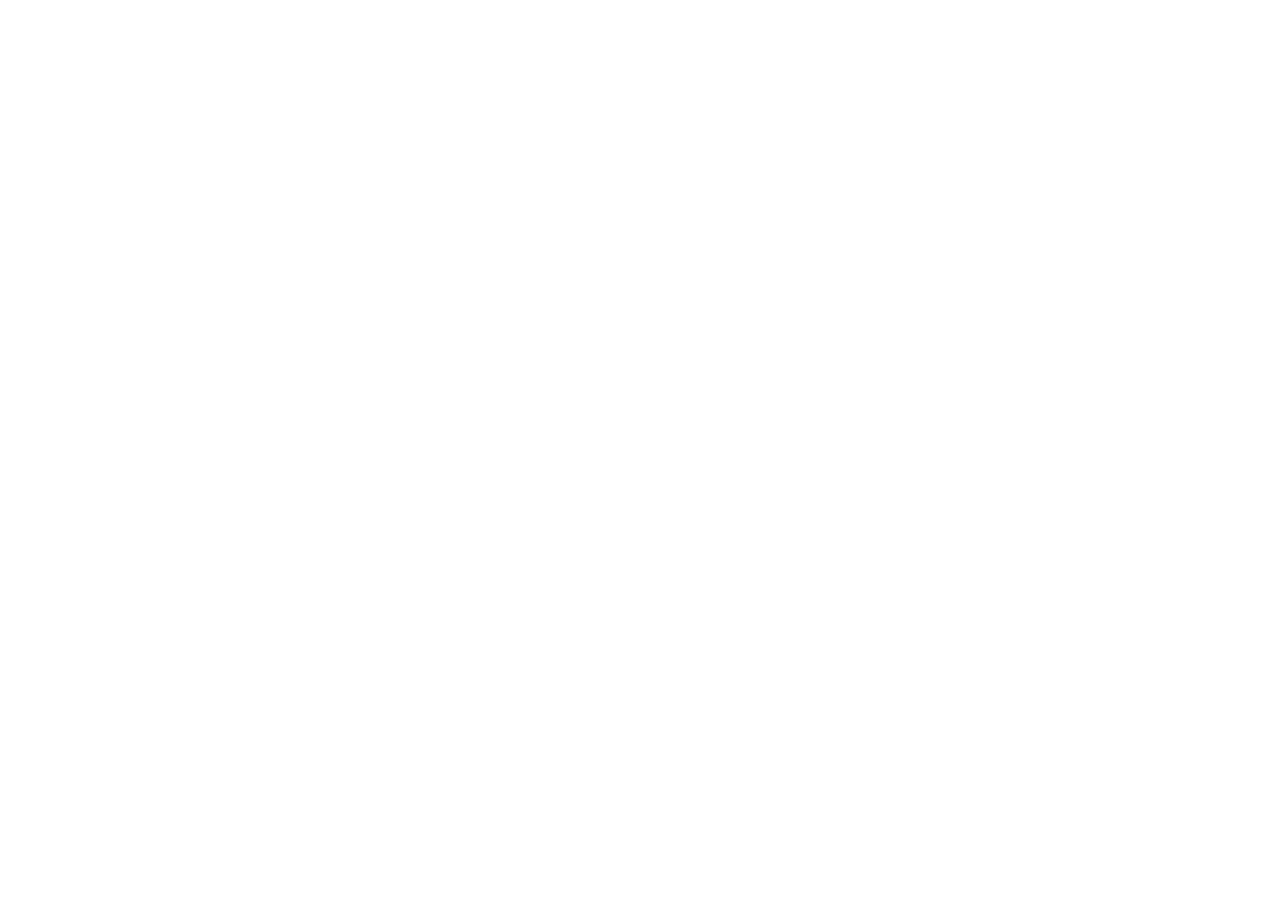
==== src/d3leafletExample.html @ fdc5f975 "Added some simple amp examples" ====
<!DOCTYPE html>
<html lang="en">
<head>
    <script src="../node_modules/d3/d3.js"></script>
    <script src="../node_modules/leaflet/dist/leaflet.js"></script>

    <link rel="stylesheet" href="../node_modules/leaflet/dist/leaflet.css">
    <link rel="stylesheet" href="styles/css/worldMapBase.css">
    <meta charset="UTF-8">
    <title>D3 + Leaflet Complex Example</title>
</head>
<body>

    <div id="map"></div>
    <script>

        //Init Map
        var map = new L.Map('map', {center: [37.8, -96.9], zoom: 4})
                .addLayer(new L.TileLayer('http://{s}.tile.openstreetmap.org/{z}/{x}/{y}.png'));
//        var map = L.Map("map", {center: [37.8,-96.9], zoom:4})
//                .addLayer(new L.TileLayer("http://{s}.tile.openstreetmap.org/{z}/{x}/{y}.png"));
//        var map = new L.Map("map", {center: [37.8, -96.9], zoom: 4})
//                .addLayer(new L.TileLayer("http://{s}.tile.openstreetmap.org/{z}/{x}/{y}.png"));

        var svg;
        svg = d3.select(map.getPanes().overlayPane)
                .append('svg');

        var g = svg.append('g')
                .classed('leaflet-zoom-hide', true);

        d3.json('resources/us-states.json', function(error, collection) {
            if(error) throw error;
        });

        function projectPoint(x,y) {
            var point = map.latLngToLayerPoint(new L.LatLng(y,x));
            this.stream.point(point.x, point.y);
        }

        var transform = d3.geo.transform({point: projectPoint}),
                path = d3.geo.path().projection(transform);

        var feature = g.selectAll('path')
                .data(collection.features)
                .enter()
                .append('path');

        feature.attr('d', path);

        var bounds = paths.bounds(collecition),
                topLeft = bounds[0],
                bottomRight = bounds[1];

        svg.attr('width', bottomRight[0] - topLeft[0])
                .attr('height', bottomRight[1] - topLeft[1])
                .style('left', topLeft[0] + 'px')
                .style('top', topLeft[1] + 'px');

        g.attr('transform', 'translate(' + -topLeft[0] + ',' + -topLeft[1] + ')');
    </script>

</body>
</html>
---- src/styles/css/worldMapBase.css ----
path {
    stroke: white;
    stroke-width: 1px;
    fill:black;
}

#map {
    width: 960px;
    height: 500px;
}
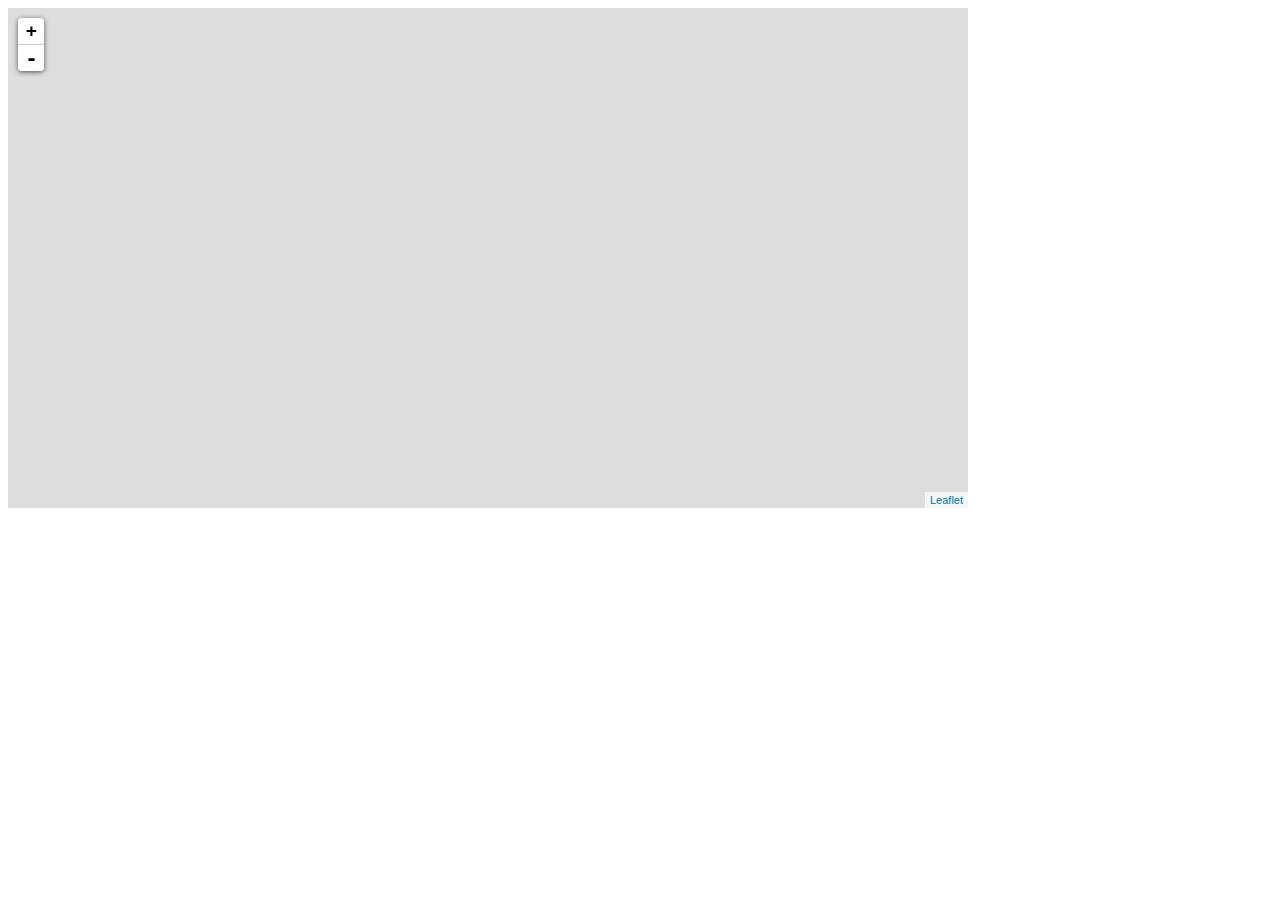
==== commit 811674ad: "Added some simple map examples" ====
--- a/src/d3leafletExample.html
+++ b/src/d3leafletExample.html
@@ -29,7 +29,7 @@
         var g = svg.append('g')
                 .classed('leaflet-zoom-hide', true);
 
-        d3.json('resources/us-states.json', function(error, collection) {
+        d3.json('resources/us-states.json', function(error,  collection) {
             if(error) throw error;
         });
 
--- a/node_modules/leaflet/dist/leaflet.css
+++ b/node_modules/leaflet/dist/leaflet.css
@@ -0,0 +1,479 @@
+/* required styles */
+
+.leaflet-map-pane,
+.leaflet-tile,
+.leaflet-marker-icon,
+.leaflet-marker-shadow,
+.leaflet-tile-pane,
+.leaflet-tile-container,
+.leaflet-overlay-pane,
+.leaflet-shadow-pane,
+.leaflet-marker-pane,
+.leaflet-popup-pane,
+.leaflet-overlay-pane svg,
+.leaflet-zoom-box,
+.leaflet-image-layer,
+.leaflet-layer {
+	position: absolute;
+	left: 0;
+	top: 0;
+	}
+.leaflet-container {
+	overflow: hidden;
+	-ms-touch-action: none;
+	touch-action: none;
+	}
+.leaflet-tile,
+.leaflet-marker-icon,
+.leaflet-marker-shadow {
+	-webkit-user-select: none;
+	   -moz-user-select: none;
+	        user-select: none;
+	-webkit-user-drag: none;
+	}
+.leaflet-marker-icon,
+.leaflet-marker-shadow {
+	display: block;
+	}
+/* map is broken in FF if you have max-width: 100% on tiles */
+.leaflet-container img {
+	max-width: none !important;
+	}
+/* stupid Android 2 doesn't understand "max-width: none" properly */
+.leaflet-container img.leaflet-image-layer {
+	max-width: 15000px !important;
+	}
+.leaflet-tile {
+	filter: inherit;
+	visibility: hidden;
+	}
+.leaflet-tile-loaded {
+	visibility: inherit;
+	}
+.leaflet-zoom-box {
+	width: 0;
+	height: 0;
+	}
+/* workaround for https://bugzilla.mozilla.org/show_bug.cgi?id=888319 */
+.leaflet-overlay-pane svg {
+	-moz-user-select: none;
+	}
+
+.leaflet-tile-pane    { z-index: 2; }
+.leaflet-objects-pane { z-index: 3; }
+.leaflet-overlay-pane { z-index: 4; }
+.leaflet-shadow-pane  { z-index: 5; }
+.leaflet-marker-pane  { z-index: 6; }
+.leaflet-popup-pane   { z-index: 7; }
+
+.leaflet-vml-shape {
+	width: 1px;
+	height: 1px;
+	}
+.lvml {
+	behavior: url(#default#VML);
+	display: inline-block;
+	position: absolute;
+	}
+
+
+/* control positioning */
+
+.leaflet-control {
+	position: relative;
+	z-index: 7;
+	pointer-events: auto;
+	}
+.leaflet-top,
+.leaflet-bottom {
+	position: absolute;
+	z-index: 1000;
+	pointer-events: none;
+	}
+.leaflet-top {
+	top: 0;
+	}
+.leaflet-right {
+	right: 0;
+	}
+.leaflet-bottom {
+	bottom: 0;
+	}
+.leaflet-left {
+	left: 0;
+	}
+.leaflet-control {
+	float: left;
+	clear: both;
+	}
+.leaflet-right .leaflet-control {
+	float: right;
+	}
+.leaflet-top .leaflet-control {
+	margin-top: 10px;
+	}
+.leaflet-bottom .leaflet-control {
+	margin-bottom: 10px;
+	}
+.leaflet-left .leaflet-control {
+	margin-left: 10px;
+	}
+.leaflet-right .leaflet-control {
+	margin-right: 10px;
+	}
+
+
+/* zoom and fade animations */
+
+.leaflet-fade-anim .leaflet-tile,
+.leaflet-fade-anim .leaflet-popup {
+	opacity: 0;
+	-webkit-transition: opacity 0.2s linear;
+	   -moz-transition: opacity 0.2s linear;
+	     -o-transition: opacity 0.2s linear;
+	        transition: opacity 0.2s linear;
+	}
+.leaflet-fade-anim .leaflet-tile-loaded,
+.leaflet-fade-anim .leaflet-map-pane .leaflet-popup {
+	opacity: 1;
+	}
+
+.leaflet-zoom-anim .leaflet-zoom-animated {
+	-webkit-transition: -webkit-transform 0.25s cubic-bezier(0,0,0.25,1);
+	   -moz-transition:    -moz-transform 0.25s cubic-bezier(0,0,0.25,1);
+	     -o-transition:      -o-transform 0.25s cubic-bezier(0,0,0.25,1);
+	        transition:         transform 0.25s cubic-bezier(0,0,0.25,1);
+	}
+.leaflet-zoom-anim .leaflet-tile,
+.leaflet-pan-anim .leaflet-tile,
+.leaflet-touching .leaflet-zoom-animated {
+	-webkit-transition: none;
+	   -moz-transition: none;
+	     -o-transition: none;
+	        transition: none;
+	}
+
+.leaflet-zoom-anim .leaflet-zoom-hide {
+	visibility: hidden;
+	}
+
+
+/* cursors */
+
+.leaflet-clickable {
+	cursor: pointer;
+	}
+.leaflet-container {
+	cursor: -webkit-grab;
+	cursor:    -moz-grab;
+	}
+.leaflet-popup-pane,
+.leaflet-control {
+	cursor: auto;
+	}
+.leaflet-dragging .leaflet-container,
+.leaflet-dragging .leaflet-clickable {
+	cursor: move;
+	cursor: -webkit-grabbing;
+	cursor:    -moz-grabbing;
+	}
+
+
+/* visual tweaks */
+
+.leaflet-container {
+	background: #ddd;
+	outline: 0;
+	}
+.leaflet-container a {
+	color: #0078A8;
+	}
+.leaflet-container a.leaflet-active {
+	outline: 2px solid orange;
+	}
+.leaflet-zoom-box {
+	border: 2px dotted #38f;
+	background: rgba(255,255,255,0.5);
+	}
+
+
+/* general typography */
+.leaflet-container {
+	font: 12px/1.5 "Helvetica Neue", Arial, Helvetica, sans-serif;
+	}
+
+
+/* general toolbar styles */
+
+.leaflet-bar {
+	box-shadow: 0 1px 5px rgba(0,0,0,0.65);
+	border-radius: 4px;
+	}
+.leaflet-bar a,
+.leaflet-bar a:hover {
+	background-color: #fff;
+	border-bottom: 1px solid #ccc;
+	width: 26px;
+	height: 26px;
+	line-height: 26px;
+	display: block;
+	text-align: center;
+	text-decoration: none;
+	color: black;
+	}
+.leaflet-bar a,
+.leaflet-control-layers-toggle {
+	background-position: 50% 50%;
+	background-repeat: no-repeat;
+	display: block;
+	}
+.leaflet-bar a:hover {
+	background-color: #f4f4f4;
+	}
+.leaflet-bar a:first-child {
+	border-top-left-radius: 4px;
+	border-top-right-radius: 4px;
+	}
+.leaflet-bar a:last-child {
+	border-bottom-left-radius: 4px;
+	border-bottom-right-radius: 4px;
+	border-bottom: none;
+	}
+.leaflet-bar a.leaflet-disabled {
+	cursor: default;
+	background-color: #f4f4f4;
+	color: #bbb;
+	}
+
+.leaflet-touch .leaflet-bar a {
+	width: 30px;
+	height: 30px;
+	line-height: 30px;
+	}
+
+
+/* zoom control */
+
+.leaflet-control-zoom-in,
+.leaflet-control-zoom-out {
+	font: bold 18px 'Lucida Console', Monaco, monospace;
+	text-indent: 1px;
+	}
+.leaflet-control-zoom-out {
+	font-size: 20px;
+	}
+
+.leaflet-touch .leaflet-control-zoom-in {
+	font-size: 22px;
+	}
+.leaflet-touch .leaflet-control-zoom-out {
+	font-size: 24px;
+	}
+
+
+/* layers control */
+
+.leaflet-control-layers {
+	box-shadow: 0 1px 5px rgba(0,0,0,0.4);
+	background: #fff;
+	border-radius: 5px;
+	}
+.leaflet-control-layers-toggle {
+	background-image: url(images/layers.png);
+	width: 36px;
+	height: 36px;
+	}
+.leaflet-retina .leaflet-control-layers-toggle {
+	background-image: url(images/layers-2x.png);
+	background-size: 26px 26px;
+	}
+.leaflet-touch .leaflet-control-layers-toggle {
+	width: 44px;
+	height: 44px;
+	}
+.leaflet-control-layers .leaflet-control-layers-list,
+.leaflet-control-layers-expanded .leaflet-control-layers-toggle {
+	display: none;
+	}
+.leaflet-control-layers-expanded .leaflet-control-layers-list {
+	display: block;
+	position: relative;
+	}
+.leaflet-control-layers-expanded {
+	padding: 6px 10px 6px 6px;
+	color: #333;
+	background: #fff;
+	}
+.leaflet-control-layers-selector {
+	margin-top: 2px;
+	position: relative;
+	top: 1px;
+	}
+.leaflet-control-layers label {
+	display: block;
+	}
+.leaflet-control-layers-separator {
+	height: 0;
+	border-top: 1px solid #ddd;
+	margin: 5px -10px 5px -6px;
+	}
+
+
+/* attribution and scale controls */
+
+.leaflet-container .leaflet-control-attribution {
+	background: #fff;
+	background: rgba(255, 255, 255, 0.7);
+	margin: 0;
+	}
+.leaflet-control-attribution,
+.leaflet-control-scale-line {
+	padding: 0 5px;
+	color: #333;
+	}
+.leaflet-control-attribution a {
+	text-decoration: none;
+	}
+.leaflet-control-attribution a:hover {
+	text-decoration: underline;
+	}
+.leaflet-container .leaflet-control-attribution,
+.leaflet-container .leaflet-control-scale {
+	font-size: 11px;
+	}
+.leaflet-left .leaflet-control-scale {
+	margin-left: 5px;
+	}
+.leaflet-bottom .leaflet-control-scale {
+	margin-bottom: 5px;
+	}
+.leaflet-control-scale-line {
+	border: 2px solid #777;
+	border-top: none;
+	line-height: 1.1;
+	padding: 2px 5px 1px;
+	font-size: 11px;
+	white-space: nowrap;
+	overflow: hidden;
+	-moz-box-sizing: content-box;
+	     box-sizing: content-box;
+
+	background: #fff;
+	background: rgba(255, 255, 255, 0.5);
+	}
+.leaflet-control-scale-line:not(:first-child) {
+	border-top: 2px solid #777;
+	border-bottom: none;
+	margin-top: -2px;
+	}
+.leaflet-control-scale-line:not(:first-child):not(:last-child) {
+	border-bottom: 2px solid #777;
+	}
+
+.leaflet-touch .leaflet-control-attribution,
+.leaflet-touch .leaflet-control-layers,
+.leaflet-touch .leaflet-bar {
+	box-shadow: none;
+	}
+.leaflet-touch .leaflet-control-layers,
+.leaflet-touch .leaflet-bar {
+	border: 2px solid rgba(0,0,0,0.2);
+	background-clip: padding-box;
+	}
+
+
+/* popup */
+
+.leaflet-popup {
+	position: absolute;
+	text-align: center;
+	}
+.leaflet-popup-content-wrapper {
+	padding: 1px;
+	text-align: left;
+	border-radius: 12px;
+	}
+.leaflet-popup-content {
+	margin: 13px 19px;
+	line-height: 1.4;
+	}
+.leaflet-popup-content p {
+	margin: 18px 0;
+	}
+.leaflet-popup-tip-container {
+	margin: 0 auto;
+	width: 40px;
+	height: 20px;
+	position: relative;
+	overflow: hidden;
+	}
+.leaflet-popup-tip {
+	width: 17px;
+	height: 17px;
+	padding: 1px;
+
+	margin: -10px auto 0;
+
+	-webkit-transform: rotate(45deg);
+	   -moz-transform: rotate(45deg);
+	    -ms-transform: rotate(45deg);
+	     -o-transform: rotate(45deg);
+	        transform: rotate(45deg);
+	}
+.leaflet-popup-content-wrapper,
+.leaflet-popup-tip {
+	background: white;
+
+	box-shadow: 0 3px 14px rgba(0,0,0,0.4);
+	}
+.leaflet-container a.leaflet-popup-close-button {
+	position: absolute;
+	top: 0;
+	right: 0;
+	padding: 4px 4px 0 0;
+	text-align: center;
+	width: 18px;
+	height: 14px;
+	font: 16px/14px Tahoma, Verdana, sans-serif;
+	color: #c3c3c3;
+	text-decoration: none;
+	font-weight: bold;
+	background: transparent;
+	}
+.leaflet-container a.leaflet-popup-close-button:hover {
+	color: #999;
+	}
+.leaflet-popup-scrolled {
+	overflow: auto;
+	border-bottom: 1px solid #ddd;
+	border-top: 1px solid #ddd;
+	}
+
+.leaflet-oldie .leaflet-popup-content-wrapper {
+	zoom: 1;
+	}
+.leaflet-oldie .leaflet-popup-tip {
+	width: 24px;
+	margin: 0 auto;
+
+	-ms-filter: "progid:DXImageTransform.Microsoft.Matrix(M11=0.70710678, M12=0.70710678, M21=-0.70710678, M22=0.70710678)";
+	filter: progid:DXImageTransform.Microsoft.Matrix(M11=0.70710678, M12=0.70710678, M21=-0.70710678, M22=0.70710678);
+	}
+.leaflet-oldie .leaflet-popup-tip-container {
+	margin-top: -1px;
+	}
+
+.leaflet-oldie .leaflet-control-zoom,
+.leaflet-oldie .leaflet-control-layers,
+.leaflet-oldie .leaflet-popup-content-wrapper,
+.leaflet-oldie .leaflet-popup-tip {
+	border: 1px solid #999;
+	}
+
+
+/* div icon */
+
+.leaflet-div-icon {
+	background: #fff;
+	border: 1px solid #666;
+	}
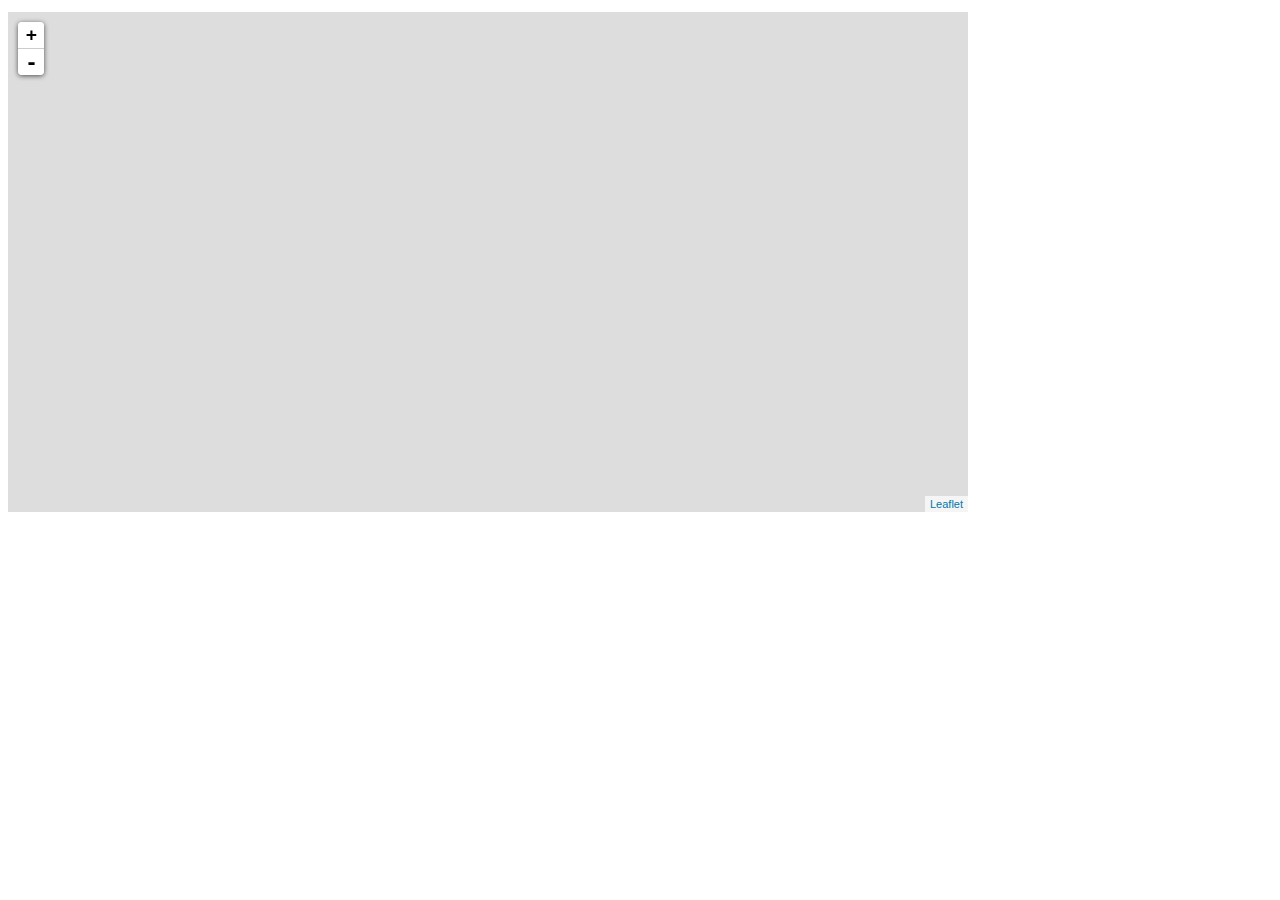
==== commit c352af08: "Added some new map examples. Started final Map With Node tests" ====
--- a/src/d3leafletExample.html
+++ b/src/d3leafletExample.html
@@ -11,54 +11,56 @@
 </head>
 <body>
 
-    <div id="map"></div>
+    <!--Fuente del Tutorial: https://bost.ocks.org/mike/leaflet/-->
+    <!--Fuente del JSON us-states.json: https://bost.ocks.org/mike/leaflet/us-states.json-->
+
+    <p id="map"></p>
     <script>
 
         //Init Map
         var map = new L.Map('map', {center: [37.8, -96.9], zoom: 4})
                 .addLayer(new L.TileLayer('http://{s}.tile.openstreetmap.org/{z}/{x}/{y}.png'));
-//        var map = L.Map("map", {center: [37.8,-96.9], zoom:4})
-//                .addLayer(new L.TileLayer("http://{s}.tile.openstreetmap.org/{z}/{x}/{y}.png"));
-//        var map = new L.Map("map", {center: [37.8, -96.9], zoom: 4})
-//                .addLayer(new L.TileLayer("http://{s}.tile.openstreetmap.org/{z}/{x}/{y}.png"));
 
-        var svg;
-        svg = d3.select(map.getPanes().overlayPane)
-                .append('svg');
-
-        var g = svg.append('g')
-                .classed('leaflet-zoom-hide', true);
+        var svg = d3.select(map.getPanes().overlayPane)
+                .append('svg'),
+                g = svg.append('g')
+                        .attr('class', 'leaflet-zoom-hide');
 
         d3.json('resources/us-states.json', function(error,  collection) {
             if(error) throw error;
+
+            var transform = d3.geo.transform({point: projectPoint}),
+                    path = d3.geo.path().projection(transform);
+
+            var feature = g.selectAll('path')
+                    .data(collection.features)
+                    .enter()
+                    .append('path');
+
+            map.on('viewreset', reset);
+
+            function reset() {
+
+                var bounds = path.bounds(collection),
+                        topLeft = bounds[0],
+                        bottomRight = bounds[1];
+
+                svg.attr('width', bottomRight[0] - topLeft[0])
+                        .attr('height', bottomRight[1] - topLeft[1])
+                        .style('left', topLeft[0] + 'px')
+                        .style('top', topLeft[1] + 'px')
+                g.attr('transform', 'translate(' + -topLeft[0] + ',' + -topLeft[1] + ')');
+
+                feature.attr('d', path);
+            }
+
+            function projectPoint(x,y) {
+                var point = map.latLngToLayerPoint(new L.LatLng(y,x));
+                this.stream.point(point.x, point.y);
+            }
+
         });
 
-        function projectPoint(x,y) {
-            var point = map.latLngToLayerPoint(new L.LatLng(y,x));
-            this.stream.point(point.x, point.y);
-        }
-
-        var transform = d3.geo.transform({point: projectPoint}),
-                path = d3.geo.path().projection(transform);
-
-        var feature = g.selectAll('path')
-                .data(collection.features)
-                .enter()
-                .append('path');
-
-        feature.attr('d', path);
-
-        var bounds = paths.bounds(collecition),
-                topLeft = bounds[0],
-                bottomRight = bounds[1];
-
-        svg.attr('width', bottomRight[0] - topLeft[0])
-                .attr('height', bottomRight[1] - topLeft[1])
-                .style('left', topLeft[0] + 'px')
-                .style('top', topLeft[1] + 'px');
-
-        g.attr('transform', 'translate(' + -topLeft[0] + ',' + -topLeft[1] + ')');
     </script>
-
 </body>
 </html>--- a/src/styles/css/worldMapBase.css
+++ b/src/styles/css/worldMapBase.css
@@ -1,7 +1,17 @@
 path {
     stroke: white;
-    stroke-width: 1px;
-    fill:black;
+    stroke-width: 1.5px;
+    fill:#000;
+    fill-opacity: .2;
+}
+
+path:hover {
+    fill: brown;
+    fill-opacity: .7;
+}
+
+svg {
+    position:relative;
 }
 
 #map {
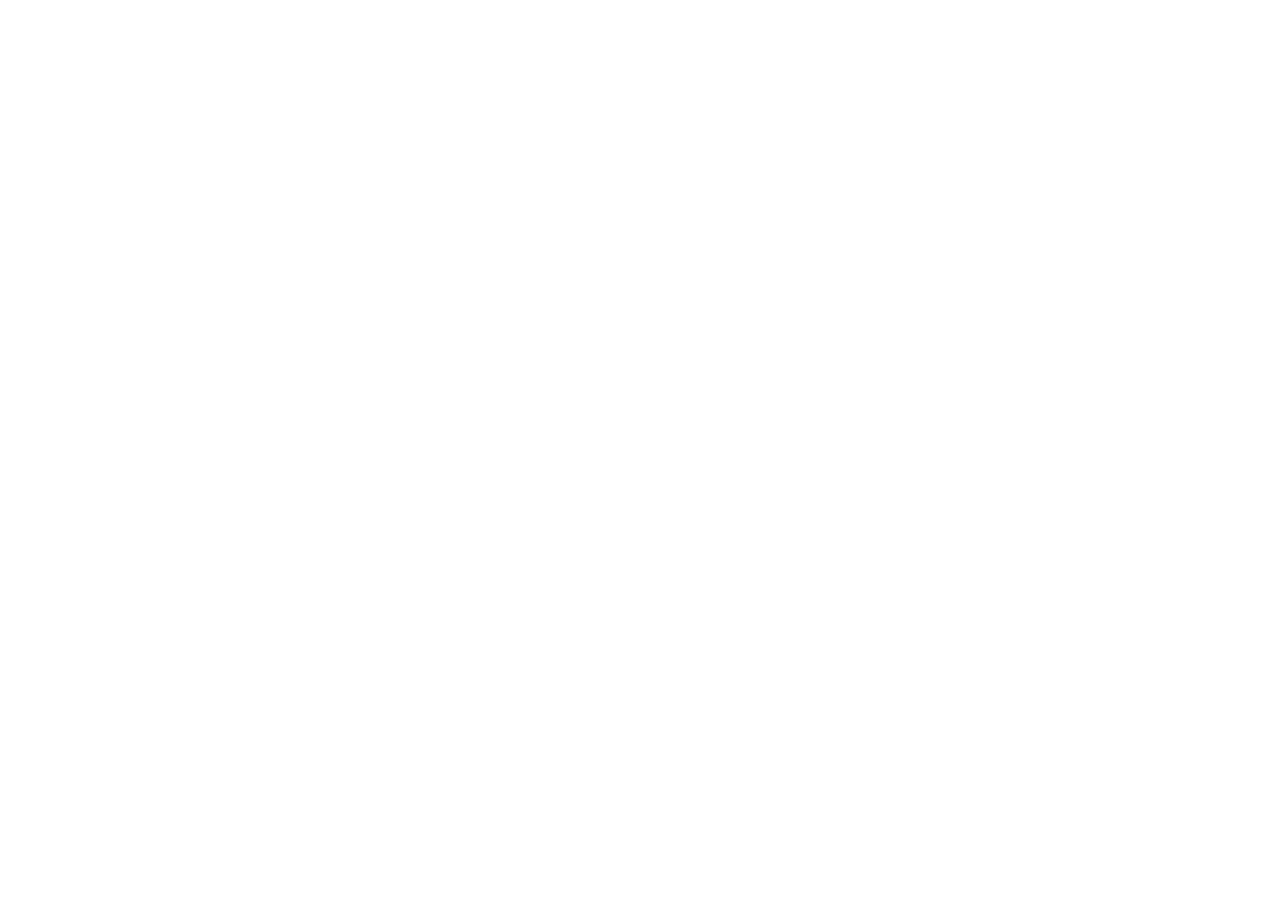
==== commit bbac0b3a: "Added a new Map with some "Nodes"." ====
--- a/src/d3leafletExample.html
+++ b/src/d3leafletExample.html
@@ -19,7 +19,7 @@
 
         //Init Map
         var map = new L.Map('map', {center: [37.8, -96.9], zoom: 4})
-                .addLayer(new L.TileLayer('http://{s}.tile.openstreetmap.org/{z}/{x}/{y}.png'));
+                .addLayer(new L.TileLayer('http://{s}.tile.openstreetmap.org/{z}/{x}/{y}.png'))
 
         var svg = d3.select(map.getPanes().overlayPane)
                 .append('svg'),
@@ -38,6 +38,7 @@
                     .append('path');
 
             map.on('viewreset', reset);
+
 
             function reset() {
 
--- a/src/styles/css/worldMapBase.css
+++ b/src/styles/css/worldMapBase.css
@@ -14,7 +14,7 @@
     position:relative;
 }
 
-#map {
+#map svg{
     width: 960px;
     height: 500px;
 }